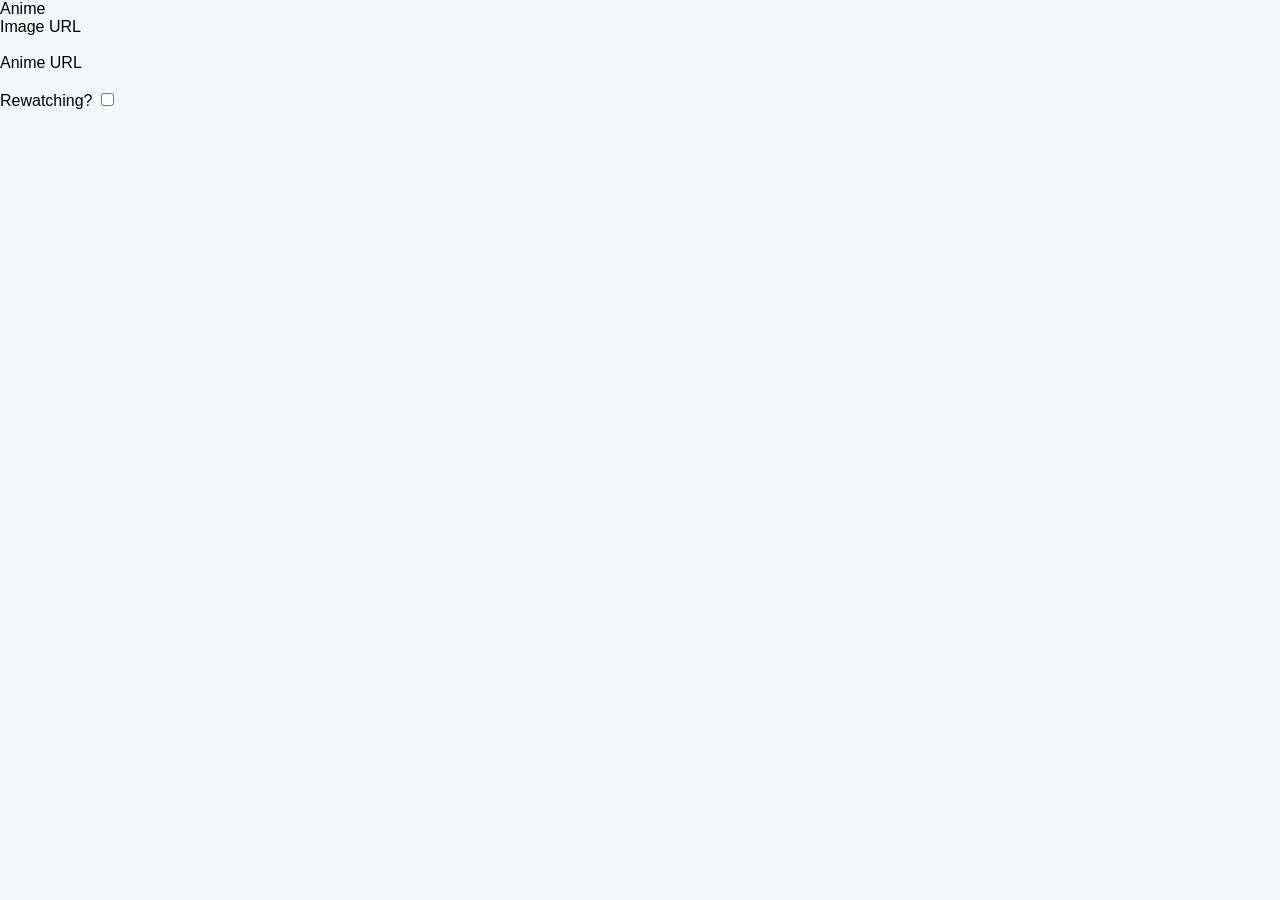
==== extension/action/popup.html @ 392e819c "Implement local storage for storing metadata" ====
<!DOCTYPE html>

<html>
  <head>
    <meta charset="utf-8">
    <link rel="stylesheet" href="popup.css"/>
  </head>

<body>
  <label for="animeName">Anime</label>
  <div id="animeName" contenteditable="false"></div>
  <label for="imageUrl">Image URL</label>
  <div id="imageUrl" contenteditable="true"></div>
  <label for="url">Anime URL</label>
  <div id="url" contenteditable="true"></div>
  <label for="rewatching">Rewatching?</label>
  <input type="checkbox" id="rewatching">
  <div id="error-content" class="hidden">Anime not detected!</div>
  <script src="popup.js"></script>
</body>

</html>
---- extension/action/popup.css ----
html, body {
    height: 100%;
    width: 100%;
    margin: 0;
    box-sizing: border-box;
  }
  
.hidden {
  display: none;
}
  
body {
  height: 90%;
  font: caption;
  background-color: #F4F7F8;
}

p {
  margin: 1em 2em;
}
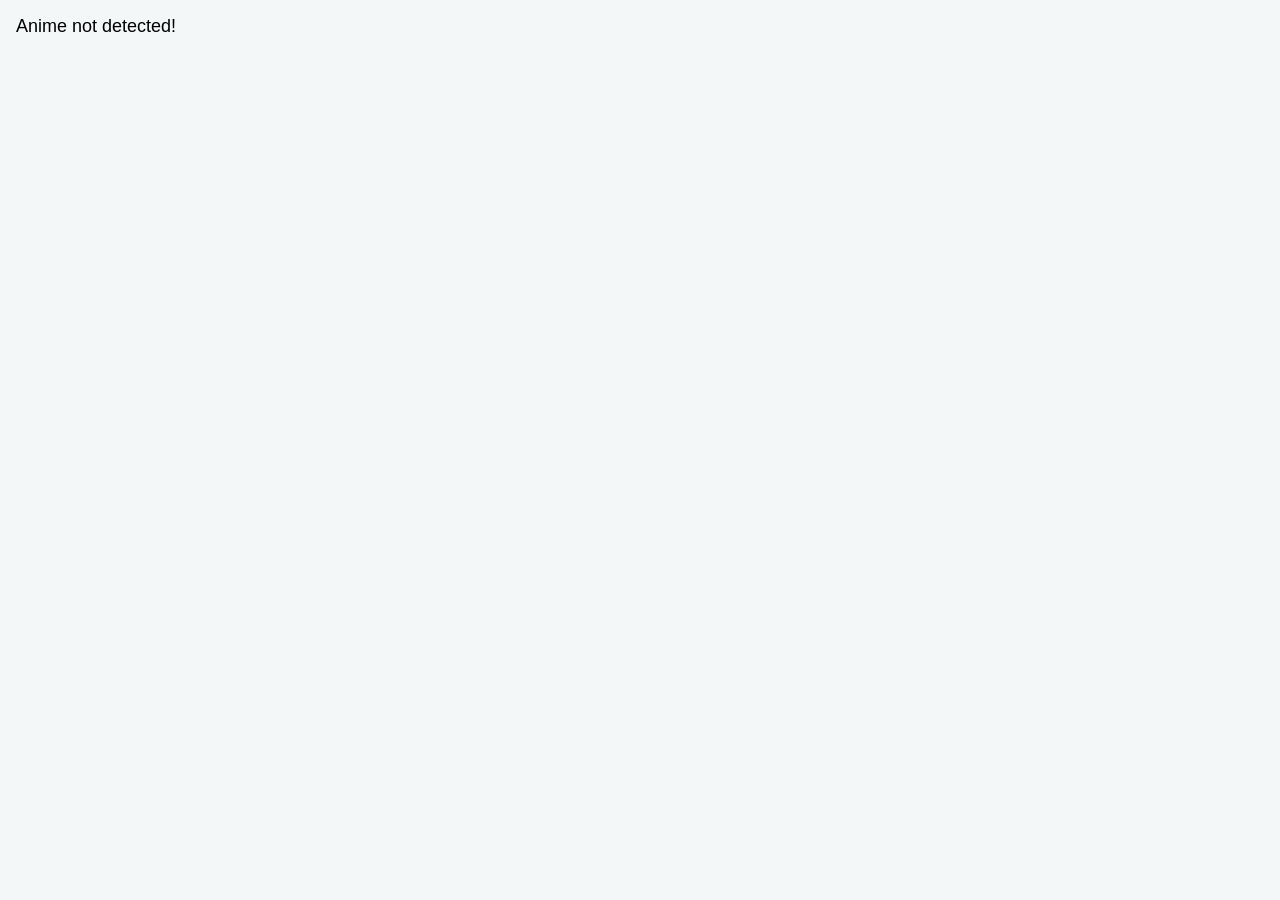
==== commit 4ac6b71e: "Handle missing anime" ====
--- a/extension/action/popup.html
+++ b/extension/action/popup.html
@@ -7,15 +7,25 @@
   </head>
 
 <body>
-  <label for="animeName">Anime</label>
-  <div id="animeName" contenteditable="false"></div>
-  <label for="imageUrl">Image URL</label>
-  <div id="imageUrl" contenteditable="true"></div>
-  <label for="url">Anime URL</label>
-  <div id="url" contenteditable="true"></div>
-  <label for="rewatching">Rewatching?</label>
-  <input type="checkbox" id="rewatching">
-  <div id="error-content" class="hidden">Anime not detected!</div>
+  <div id="content" class="hidden">
+    <div class="config-entry">
+      <label for="animeName">Title:</label>
+      <div id="animeName" contenteditable="false" class="labeled"></div>
+    </div>
+    <div class="config-entry">
+      <label for="imageUrl">Image URL:</label>
+      <div id="imageUrl" contenteditable="true" class="labeled input" data-placeholder="URL to anime poster"></div>
+    </div>
+    <div class="config-entry">
+      <label for="url">Anime URL:</label>
+      <div id="url" contenteditable="true" class="labeled input" data-placeholder="URL to MAL/AL"></div>
+    </div>
+    <div class="config-entry">
+      <label for="rewatching">Rewatching?</label>
+      <input type="checkbox" id="rewatching" class="labaled">
+    </div>
+  </div>
+  <div id="error-content">Anime not detected!</div>
   <script src="popup.js"></script>
 </body>
 
--- a/extension/action/popup.css
+++ b/extension/action/popup.css
@@ -4,9 +4,41 @@
     margin: 0;
     box-sizing: border-box;
   }
+
+.config-entry {
+  display: flex;
+  margin: .5em;
+}
   
 .hidden {
   display: none;
+}
+
+.input {
+  border: 1px solid grey;
+  border-radius: .3em;
+  padding: .2em;
+  bottom: 3px;
+  position: relative;
+  min-width: 6rem;
+}
+
+.input:focus {
+  border-color: black;
+}
+
+.input:empty:not(:focus):before {
+  content: attr(data-placeholder);
+  color: grey;
+}
+
+.labeled {
+  margin-left: 3px;
+}
+
+#error-content {
+  padding: 1rem;
+  font-size: large;
 }
   
 body {
